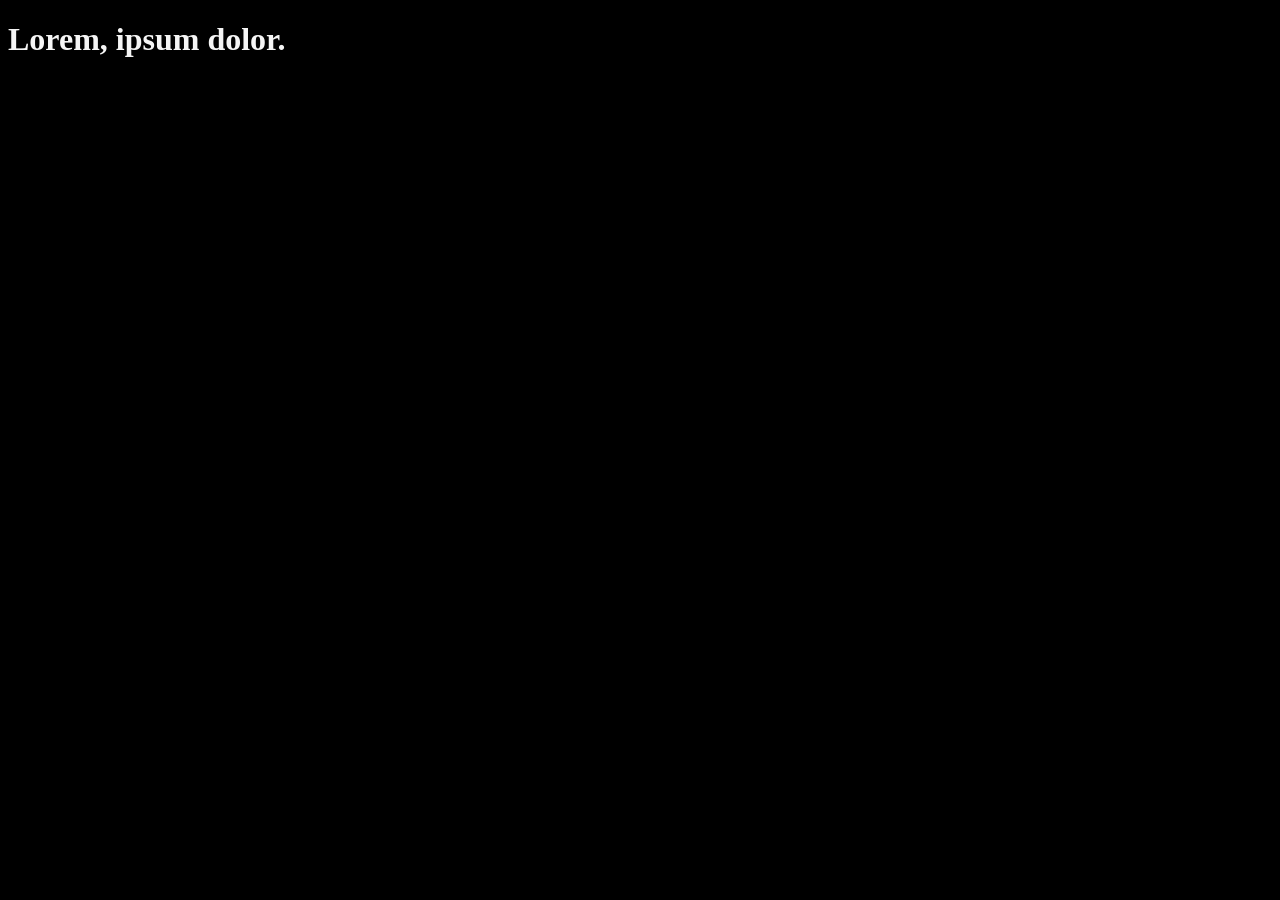
==== index.html @ 73feca43 "agregado hmtl y estilo" ====
<!DOCTYPE html>
<html lang="en">
<head>
    <meta charset="UTF-8">
    <meta name="viewport" content="width=device-width, initial-scale=1.0">
    <title>Document</title>
    <link rel="stylesheet" href="estilo.css">
</head>
<body>
    <h1>Lorem, ipsum dolor.</h1>
</body>
</html>
---- estilo.css ----
body{
    background-color: black;
    color: whitesmoke;
}
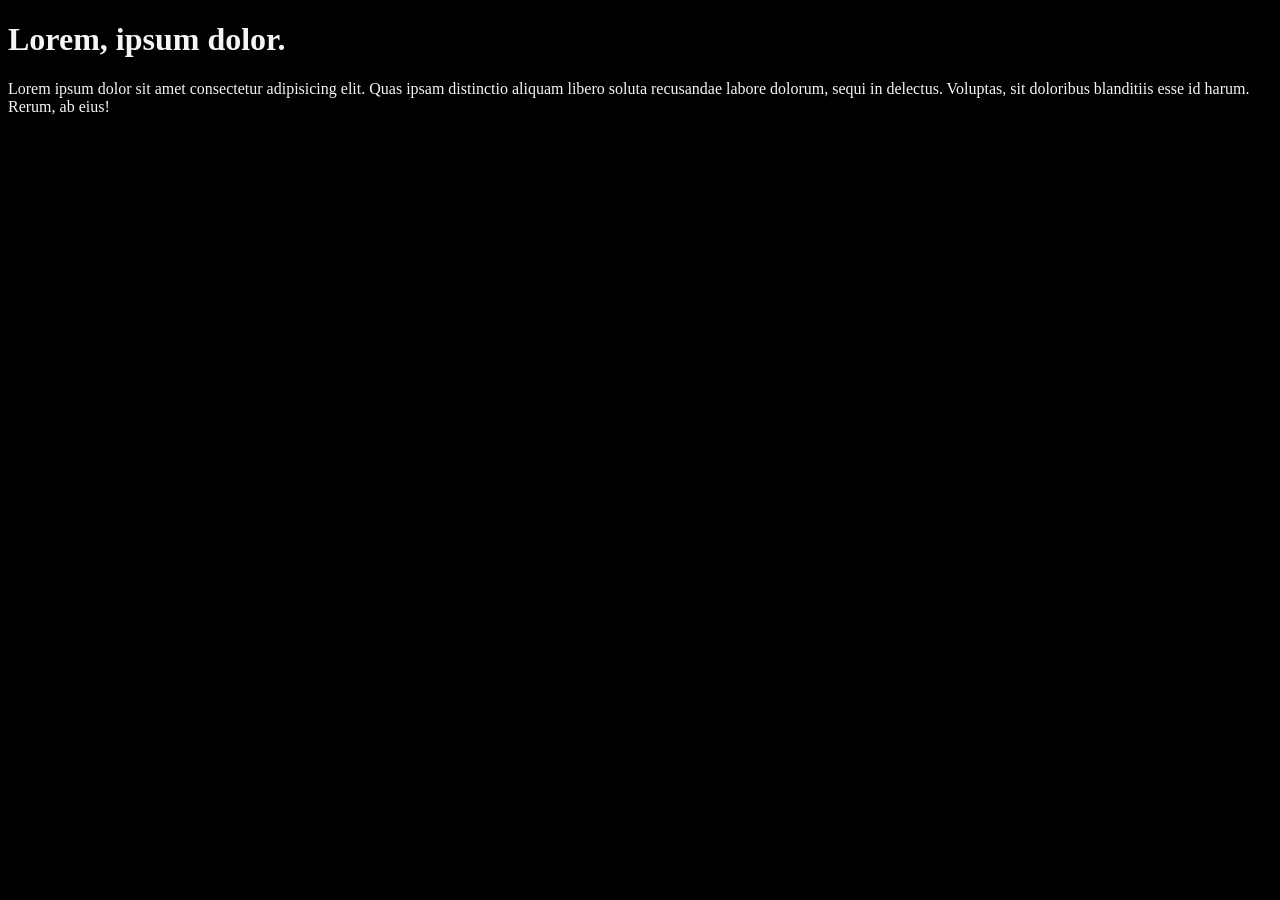
==== commit efb85edf: "agregue archivo prueba y modifiqeçue index" ====
--- a/index.html
+++ b/index.html
@@ -8,5 +8,6 @@
 </head>
 <body>
     <h1>Lorem, ipsum dolor.</h1>
+    <p>Lorem ipsum dolor sit amet consectetur adipisicing elit. Quas ipsam distinctio aliquam libero soluta recusandae labore dolorum, sequi in delectus. Voluptas, sit doloribus blanditiis esse id harum. Rerum, ab eius!</p>
 </body>
 </html>
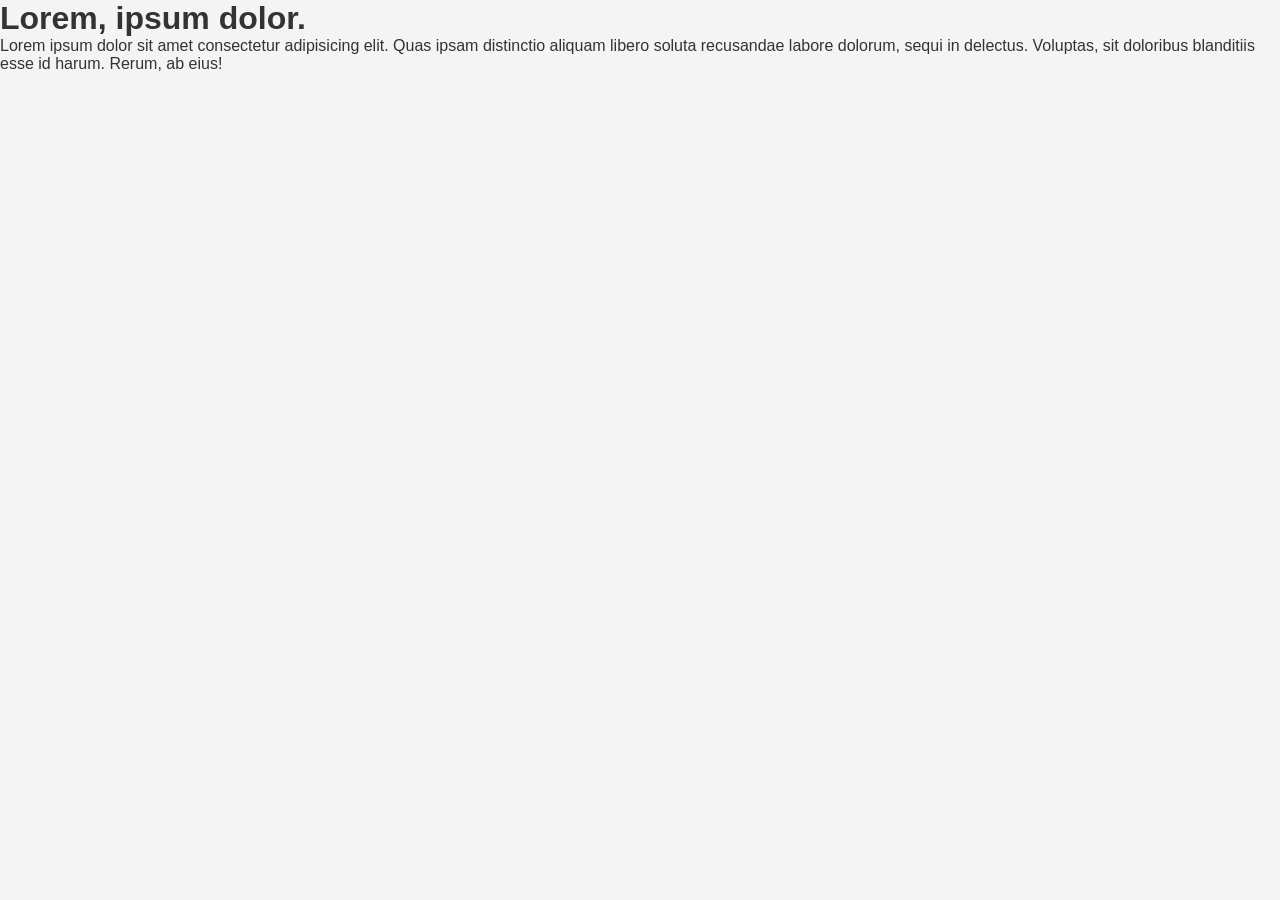
==== commit 02461130: "creacion de pagina" ====
--- a/index.html
+++ b/index.html
@@ -4,7 +4,7 @@
     <meta charset="UTF-8">
     <meta name="viewport" content="width=device-width, initial-scale=1.0">
     <title>Document</title>
-    <link rel="stylesheet" href="estilo.css">
+    <link rel="stylesheet" href="style.css">
 </head>
 <body>
     <h1>Lorem, ipsum dolor.</h1>
--- a/style.css
+++ b/style.css
@@ -0,0 +1,157 @@
+body{
+    background-color: black;
+    color: whitesmoke;
+}
+* {
+  margin: 0;
+  padding: 0;
+  box-sizing: border-box;
+  font-family: Arial, sans-serif;
+}
+
+body {
+  background: #f4f4f4;
+  color: #333;
+}
+
+header {
+  background: #111827;
+  color: white;
+  display: flex;
+  justify-content: space-between;
+  align-items: center;
+  padding: 15px 40px;
+  position: sticky;
+  top: 0;
+}
+
+.logo {
+  font-size: 24px;
+  font-weight: bold;
+}
+
+nav a {
+  color: white;
+  text-decoration: none;
+  margin: 0 10px;
+}
+
+nav a:hover {
+  color: #60a5fa;
+}
+
+#cart-btn {
+  background: #2563eb;
+  color: white;
+  border: none;
+  padding: 10px 15px;
+  border-radius: 8px;
+  cursor: pointer;
+}
+
+.hero {
+  text-align: center;
+  padding: 60px 20px;
+  background: linear-gradient(to right, #2563eb, #1e40af);
+  color: white;
+}
+
+.hero h1 {
+  font-size: 42px;
+  margin-bottom: 15px;
+}
+
+.products {
+  display: grid;
+  grid-template-columns: repeat(auto-fit, minmax(250px, 1fr));
+  gap: 25px;
+  padding: 40px;
+}
+
+.product-card {
+  background: white;
+  border-radius: 12px;
+  overflow: hidden;
+  box-shadow: 0 4px 10px rgba(0,0,0,0.1);
+  transition: 0.3s;
+}
+
+.product-card:hover {
+  transform: translateY(-5px);
+}
+
+.product-card img {
+  width: 100%;
+  height: 220px;
+  object-fit: cover;
+}
+
+.product-info {
+  padding: 20px;
+}
+
+.product-info h3 {
+  margin-bottom: 10px;
+}
+
+.price {
+  color: #2563eb;
+  font-size: 20px;
+  font-weight: bold;
+  margin-bottom: 15px;
+}
+
+.product-info button {
+  width: 100%;
+  padding: 10px;
+  border: none;
+  background: #111827;
+  color: white;
+  border-radius: 8px;
+  cursor: pointer;
+}
+
+.product-info button:hover {
+  background: #2563eb;
+}
+
+.cart-modal {
+  position: fixed;
+  top: 0;
+  right: -100%;
+  width: 350px;
+  height: 100%;
+  background: white;
+  box-shadow: -5px 0 15px rgba(0,0,0,0.2);
+  transition: 0.4s;
+  padding: 20px;
+}
+
+.cart-modal.active {
+  right: 0;
+}
+
+.cart-content h2 {
+  margin-bottom: 20px;
+}
+
+#cart-items {
+  list-style: none;
+  margin-bottom: 20px;
+}
+
+#cart-items li {
+  margin-bottom: 10px;
+  border-bottom: 1px solid #ddd;
+  padding-bottom: 8px;
+}
+
+#close-cart {
+  width: 100%;
+  padding: 12px;
+  background: crimson;
+  color: white;
+  border: none;
+  border-radius: 8px;
+  cursor: pointer;
+}
